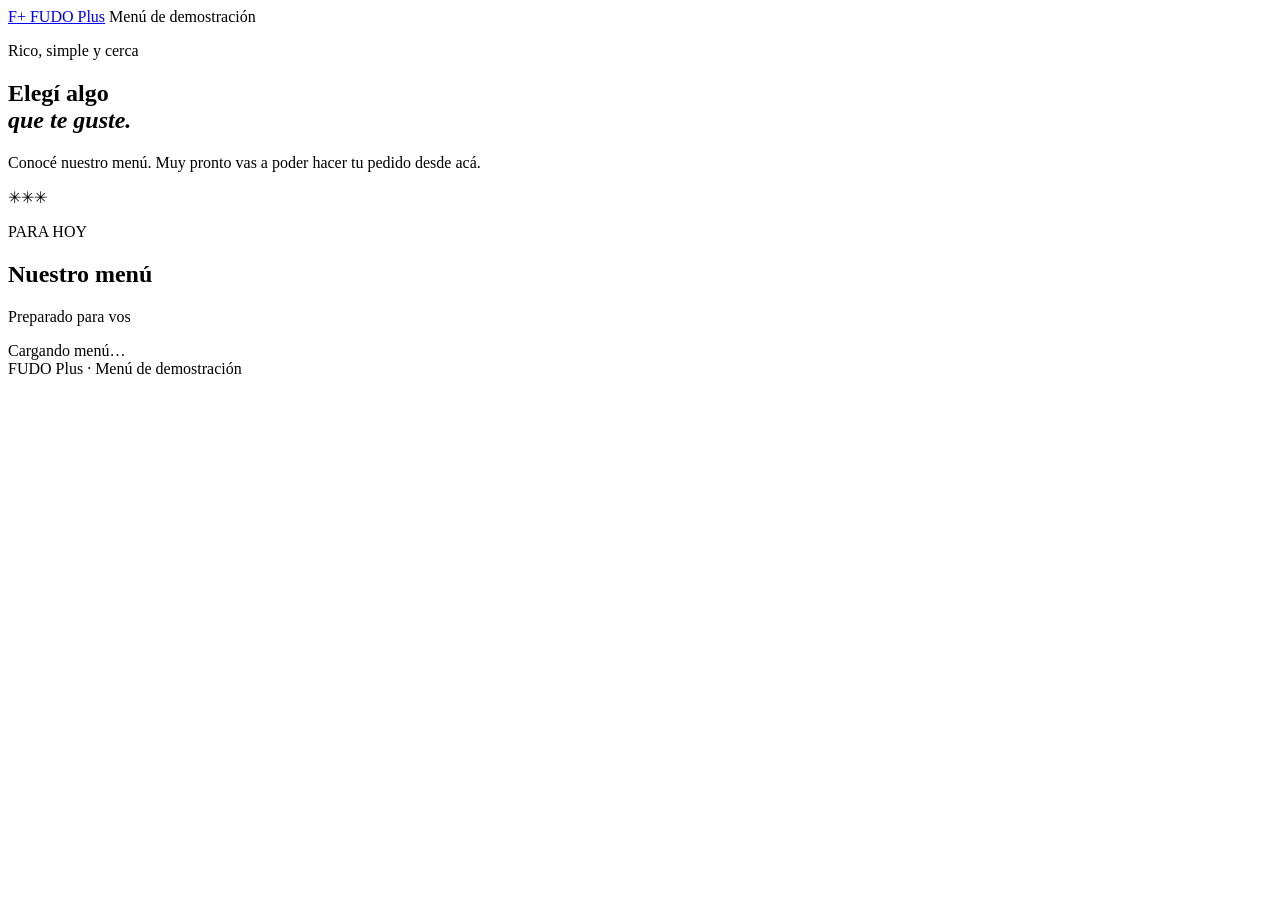
==== app/static/index.html @ 60f5a61a "feat: add FastAPI menu prototype with PostgreSQL" ====
<!doctype html>
<html lang="es">
  <head>
    <meta charset="utf-8">
    <meta name="viewport" content="width=device-width, initial-scale=1">
    <meta name="theme-color" content="#162922">
    <title>Menú | FUDO Plus</title>
    <link rel="stylesheet" href="/static/styles.css">
    <script src="/static/menu.js" defer></script>
  </head>
  <body>
    <header class="site-header">
      <a class="brand" href="/" aria-label="FUDO Plus, inicio"><span class="brand-mark">F<span>+</span></span> FUDO Plus</a>
      <span class="header-note">Menú de demostración</span>
    </header>
    <main>
      <section class="hero" aria-labelledby="hero-title">
        <div class="hero-inner">
          <p class="eyebrow">Rico, simple y cerca</p>
          <h1 id="hero-title">Elegí algo<br><em>que te guste.</em></h1>
          <p class="hero-copy">Conocé nuestro menú. Muy pronto vas a poder hacer tu pedido desde acá.</p>
        </div>
        <div class="hero-decoration" aria-hidden="true"><span>✳</span><span>✳</span><span>✳</span></div>
      </section>
      <section class="menu-section" aria-labelledby="menu-title">
        <div class="section-heading">
          <div><p class="eyebrow dark">PARA HOY</p><h2 id="menu-title">Nuestro menú</h2></div>
          <p>Preparado para vos</p>
        </div>
        <div id="status" class="status" role="status" aria-live="polite">Cargando menú…</div>
        <div id="products" class="products" hidden></div>
      </section>
    </main>
    <footer>FUDO Plus · Menú de demostración</footer>
  </body>
</html>
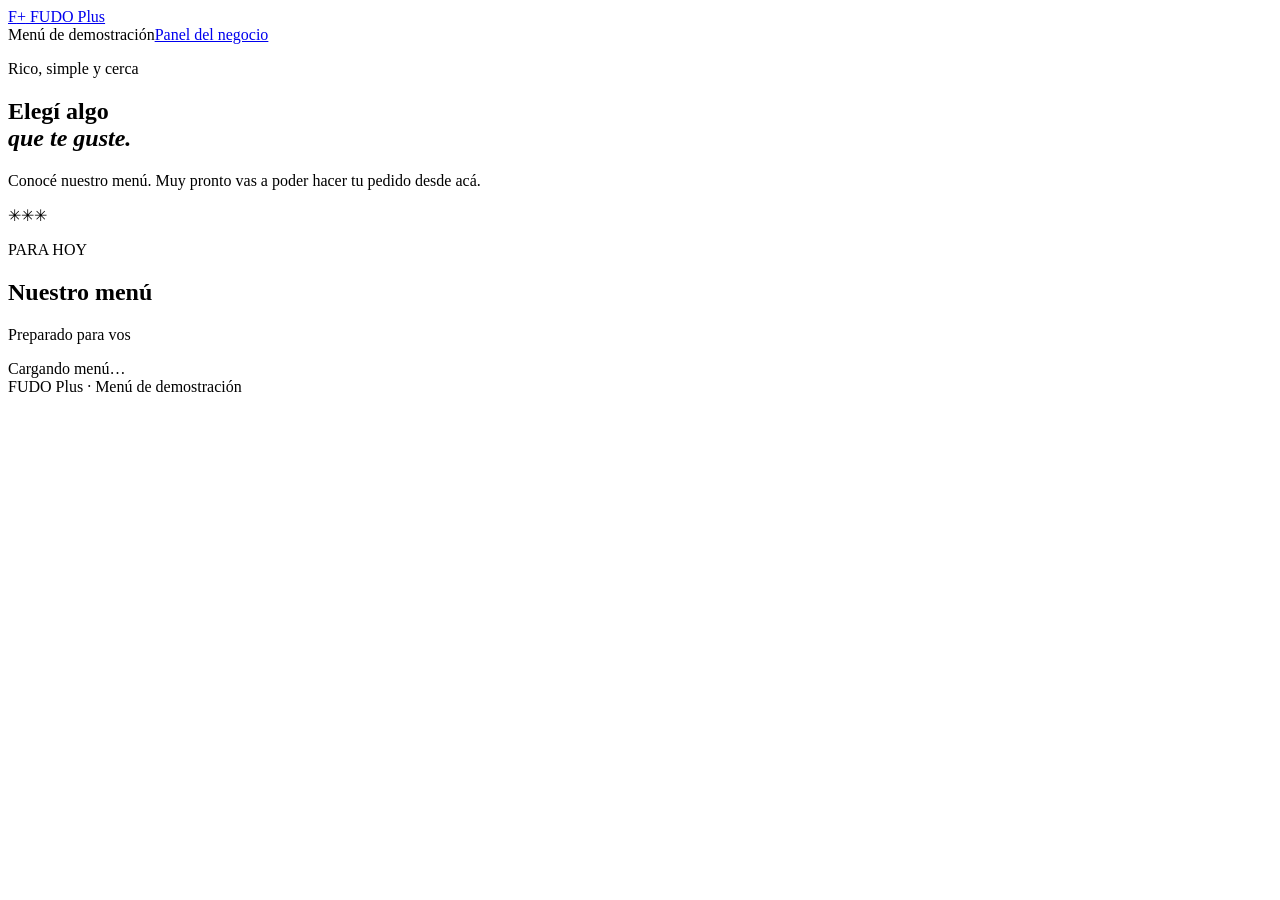
==== commit 46884781: "feat: add protected business product admin" ====
--- a/app/static/index.html
+++ b/app/static/index.html
@@ -11,7 +11,7 @@
   <body>
     <header class="site-header">
       <a class="brand" href="/" aria-label="FUDO Plus, inicio"><span class="brand-mark">F<span>+</span></span> FUDO Plus</a>
-      <span class="header-note">Menú de demostración</span>
+      <nav class="header-actions" aria-label="Accesos"><span class="header-note">Menú de demostración</span><a href="/admin">Panel del negocio</a></nav>
     </header>
     <main>
       <section class="hero" aria-labelledby="hero-title">
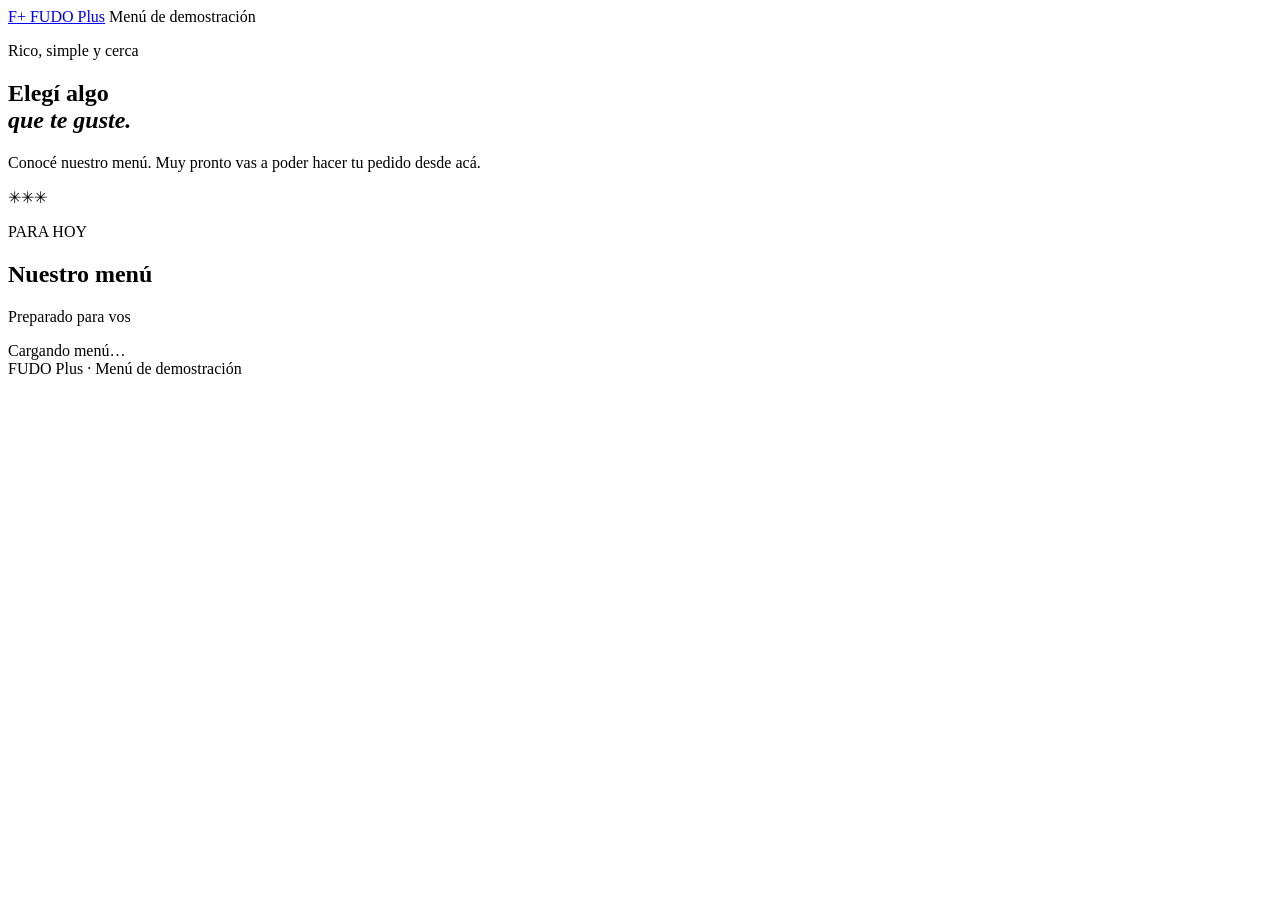
==== commit 4c57451f: "Merge de89ede88199544b5380b6c1c150197d04a91aa4 into b42b090c7bae907b1c9430fd55a557f53e7ec3de" ====
--- a/app/static/index.html
+++ b/app/static/index.html
@@ -11,7 +11,7 @@
   <body>
     <header class="site-header">
       <a class="brand" href="/" aria-label="FUDO Plus, inicio"><span class="brand-mark">F<span>+</span></span> FUDO Plus</a>
-      <nav class="header-actions" aria-label="Accesos"><span class="header-note">Menú de demostración</span><a href="/admin">Panel del negocio</a></nav>
+      <span class="header-note">Menú de demostración</span>
     </header>
     <main>
       <section class="hero" aria-labelledby="hero-title">
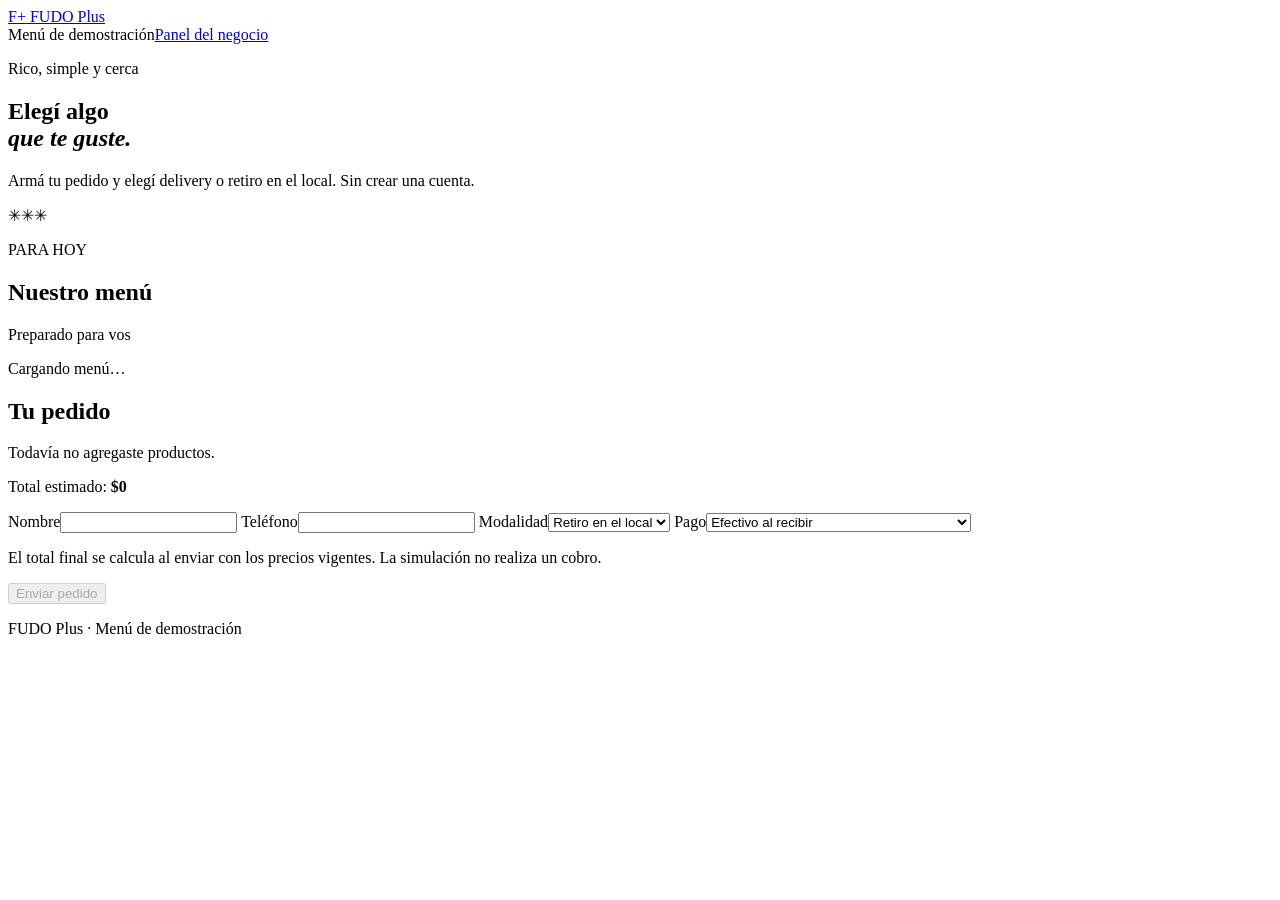
==== commit b387bac3: "feat: add guest ordering flow and business tickets" ====
--- a/app/static/index.html
+++ b/app/static/index.html
@@ -11,14 +11,14 @@
   <body>
     <header class="site-header">
       <a class="brand" href="/" aria-label="FUDO Plus, inicio"><span class="brand-mark">F<span>+</span></span> FUDO Plus</a>
-      <span class="header-note">Menú de demostración</span>
+      <nav class="header-actions" aria-label="Accesos"><span class="header-note">Menú de demostración</span><a href="/admin">Panel del negocio</a></nav>
     </header>
     <main>
       <section class="hero" aria-labelledby="hero-title">
         <div class="hero-inner">
           <p class="eyebrow">Rico, simple y cerca</p>
           <h1 id="hero-title">Elegí algo<br><em>que te guste.</em></h1>
-          <p class="hero-copy">Conocé nuestro menú. Muy pronto vas a poder hacer tu pedido desde acá.</p>
+          <p class="hero-copy">Armá tu pedido y elegí delivery o retiro en el local. Sin crear una cuenta.</p>
         </div>
         <div class="hero-decoration" aria-hidden="true"><span>✳</span><span>✳</span><span>✳</span></div>
       </section>
@@ -30,6 +30,24 @@
         <div id="status" class="status" role="status" aria-live="polite">Cargando menú…</div>
         <div id="products" class="products" hidden></div>
       </section>
+      <section class="menu-section checkout" aria-labelledby="cart-title">
+        <h2 id="cart-title">Tu pedido</h2>
+        <div id="cart-items" aria-live="polite">Todavía no agregaste productos.</div>
+        <p>Total estimado: <strong id="cart-total">$0</strong></p>
+        <form id="checkout-form">
+          <label>Nombre<input name="customer_name" autocomplete="name" maxlength="120" required></label>
+          <label>Teléfono<input name="customer_phone" type="tel" autocomplete="tel" maxlength="40" required></label>
+          <label>Modalidad<select name="fulfillment_method"><option value="pickup">Retiro en el local</option><option value="delivery">Delivery</option></select></label>
+          <div id="delivery-fields" hidden>
+            <label>Dirección de entrega<input name="delivery_address" autocomplete="street-address" maxlength="500" disabled></label>
+            <label>Referencia (opcional)<textarea name="delivery_reference" maxlength="500" disabled></textarea></label>
+          </div>
+          <label>Pago<select name="payment_method"><option value="cash">Efectivo al recibir</option><option value="simulated">Pago simulado (demostración, sin cobro)</option></select></label>
+          <p>El total final se calcula al enviar con los precios vigentes. La simulación no realiza un cobro.</p>
+          <button id="submit-order" type="submit" disabled>Enviar pedido</button>
+        </form>
+        <p id="order-result" role="status" aria-live="polite"></p>
+      </section>
     </main>
     <footer>FUDO Plus · Menú de demostración</footer>
   </body>
